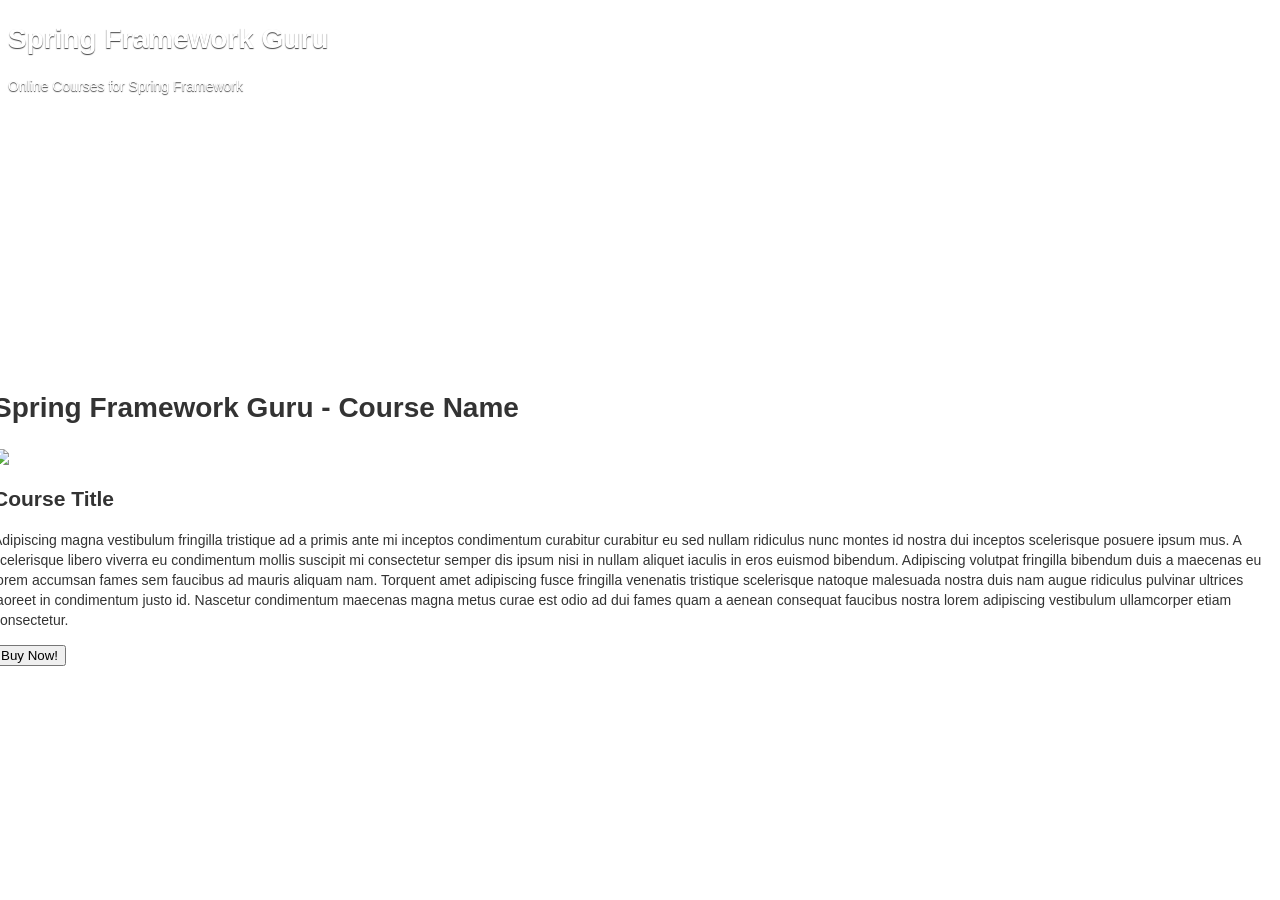
==== src/main/resources/templates/product.html @ ee83e919 "Completed Section 3 - Building the Example Product Catalog Website" ====
<!DOCTYPE html>
<html lang="en">
<head>
    <meta charset="UTF-8">
    <title>Spring Framework Guru - Course Name</title>

    <link href="http://cdn.jsdelivr.net/webjars/bootstrap/3.3.4/css/bootstrap.min.css" rel="stylesheet" media="screen"/>

    <script src="http://cdn.jsdelivr.net/webjars/jquery/2.1.4/jquery.min.js"></script>

    <style>
        .jumbotron {
            background: url('https://d2vvqscadf4c1f.cloudfront.net/rGIBmJUAT46UuLPwXo3K_Fedora_Core_Ultimate2.jpg') no-repeat center center;
            height: 350px;
            color: white;
            text-shadow: #444 0 1px 1px;
        }

        body {
            color: #2b3636;
            font-family: "Proxima";
        }

        body {
            color: #333;
            font-family: "Helvetica Neue", Helvetica, Arial, sans-serif;
            font-size: 14px;
            line-height: 1.42857;
        }

        .row {
            margin-left: -15px;
            margin-right: -15px;
        }

        *::before, *::after {
            box-sizing: border-box;
        }

        *::before, *::after {
            box-sizing: border-box;
        }

        .view-directory .course-listing {
            background-color: rgba(255, 255, 255, 0.7);
        }

        .course-listing {
            background-color: #f7f7f7;
            border: 1px solid #f1f3f0;
            border-radius: 9px;
            box-shadow: 0 1px #f1f3f0;
            cursor: pointer;
            height: 390px;
            margin-bottom: 50px;
            padding: 0;
        }

        * {
            box-sizing: border-box;
        }

        .course-listing .course-box-image-container {
            max-height: 208px;
            overflow: hidden;
        }

        .course-listing .course-box-image-container .course-box-image {
            border-bottom: 1px solid #ededed;
            border-top-left-radius: 9px;
            border-top-right-radius: 9px;
            display: block;
            margin: auto;
            width: 100%;
        }

        img {
            vertical-align: middle;
        }

        img {
            border: 0 none;
        }

        .course-listing .course-listing-title {
            color: #6cb44a;
            font-size: 18px;
            font-weight: bold;
            line-height: 25px;
            max-height: 70px;
            overflow: hidden;
            padding: 16px 16px 4px;
        }

        .course-listing .course-listing-subtitle {
            color: #586f6f;
            font-size: 14px;
            font-weight: 200;
            max-height: 65px;
            overflow: hidden;
            padding: 5px 16px;
        }

        .course-listing .course-listing-extra-info .course-price {
            color: #6eae50 !important;
            font-size: 15px;
            font-weight: bold;
            line-height: 34px;
            padding-right: 10px;
            text-align: right;
        }

        .course-listing .course-listing-extra-info .course-author-name {
            font-size: 15px;
            font-weight: 200;
            line-height: 30px;
            max-height: 30px;
            overflow: hidden;
            padding-left: 5px;
        }

        .course-listing .course-listing-extra-info .course-bundle {
            font-size: 15px;
            font-weight: 200;
            line-height: 30px;
        }
    </style>

</head>
<body>

<div class="jumbotron">
    <div class="container">
        <h1>Spring Framework Guru</h1>
        <p class="lead">Online Courses for Spring Framework</p>
    </div>
</div>

<div class="container">
    <div class="row">
        <div class="col-md-12">
            <h1>Spring Framework Guru - Course Name</h1>
        </div>
    </div>
    <div class="row">
        <div class="col-md-6">

            <img src="https://d2vvqscadf4c1f.cloudfront.net/scgeIJ9wRGGNWvK0jAld_ThumbFREE_01.png"
                 class="center-block">

        </div>
        <div class="col-md-6">
            <div>
                <h2>Course Title</h2>
                <p>Adipiscing magna vestibulum fringilla tristique ad a primis ante mi inceptos condimentum curabitur
                    curabitur eu sed nullam ridiculus nunc montes id nostra dui inceptos scelerisque posuere ipsum mus.
                    A scelerisque libero viverra eu condimentum mollis suscipit mi consectetur semper dis ipsum nisi
                    in nullam aliquet iaculis in eros euismod bibendum. Adipiscing volutpat fringilla bibendum duis a
                    maecenas eu lorem accumsan fames sem faucibus ad mauris aliquam nam. Torquent amet adipiscing fusce
                    fringilla venenatis tristique scelerisque natoque malesuada nostra duis nam augue ridiculus
                    pulvinar ultrices laoreet in condimentum justo id. Nascetur condimentum maecenas magna metus curae
                    est odio ad dui fames quam a aenean consequat faucibus nostra lorem adipiscing vestibulum
                    ullamcorper etiam consectetur. </p>
            </div>
        </div>
    </div>

    <div class="row">
        <div class="col-md-offset-6 col-md-4">
            <button class="btn-success">Buy Now!</button>
        </div>
    </div>
</div>

</body>
</html>
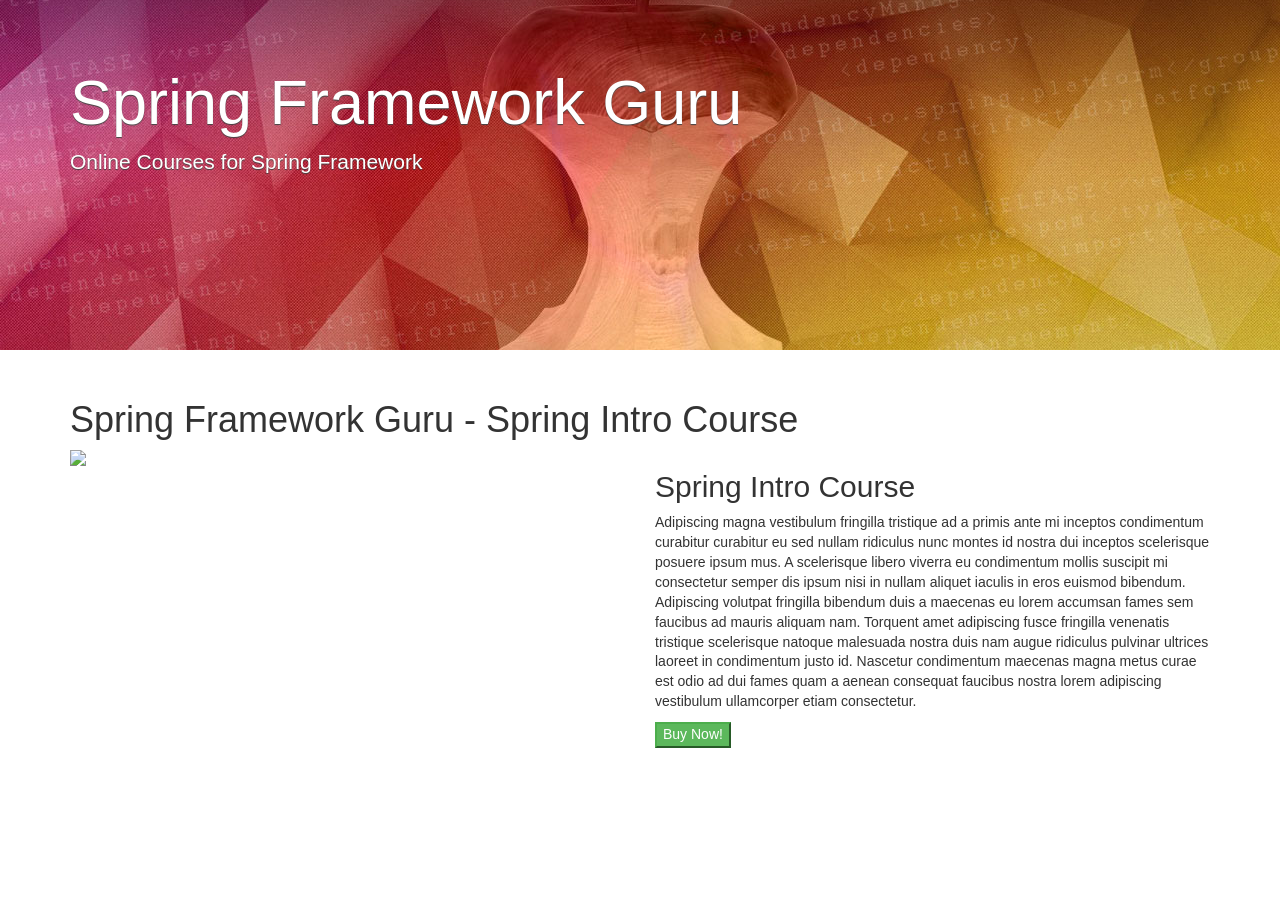
==== commit 929efc34: "Completed Section 4 - Rendering Thymeleaf Templates" ====
--- a/src/main/resources/templates/product.html
+++ b/src/main/resources/templates/product.html
@@ -1,16 +1,19 @@
 <!DOCTYPE html>
-<html lang="en">
+<html lang="en"  xmlns:th="http://www.thymeleaf.org">
 <head>
     <meta charset="UTF-8">
     <title>Spring Framework Guru - Course Name</title>
 
-    <link href="http://cdn.jsdelivr.net/webjars/bootstrap/3.3.4/css/bootstrap.min.css" rel="stylesheet" media="screen"/>
+    <link href="../static/css/bootstrap-3.3.4-dist/css/bootstrap.min.css" rel="stylesheet" media="screen"
+          th:href="@{/css/bootstrap-3.3.4-dist/css/bootstrap.min.css}"/>
 
-    <script src="http://cdn.jsdelivr.net/webjars/jquery/2.1.4/jquery.min.js"></script>
-
-    <style>
+    <script src="../static/js/jquery-2.1.4.min.js"
+            th:src="@{/js/jquery-2.1.4.min.js}">
+    </script>
+    <link th:href="@{/css/custom.css}" rel="stylesheet" media="screen"/>
+    <style th:remove="all">
         .jumbotron {
-            background: url('https://d2vvqscadf4c1f.cloudfront.net/rGIBmJUAT46UuLPwXo3K_Fedora_Core_Ultimate2.jpg') no-repeat center center;
+            background: url('../static/images/SpringCoreJumbotron.jpg') no-repeat center center;
             height: 350px;
             color: white;
             text-shadow: #444 0 1px 1px;
@@ -139,19 +142,20 @@
 <div class="container">
     <div class="row">
         <div class="col-md-12">
-            <h1>Spring Framework Guru - Course Name</h1>
+            <h1>Spring Framework Guru - Spring Intro Course</h1>
         </div>
     </div>
     <div class="row">
         <div class="col-md-6">
 
             <img src="https://d2vvqscadf4c1f.cloudfront.net/scgeIJ9wRGGNWvK0jAld_ThumbFREE_01.png"
-                 class="center-block">
+                 class="center-block"
+                 th:src="@{/images/SpringIntroThumb.png}"/>
 
         </div>
         <div class="col-md-6">
             <div>
-                <h2>Course Title</h2>
+                <h2>Spring Intro Course</h2>
                 <p>Adipiscing magna vestibulum fringilla tristique ad a primis ante mi inceptos condimentum curabitur
                     curabitur eu sed nullam ridiculus nunc montes id nostra dui inceptos scelerisque posuere ipsum mus.
                     A scelerisque libero viverra eu condimentum mollis suscipit mi consectetur semper dis ipsum nisi
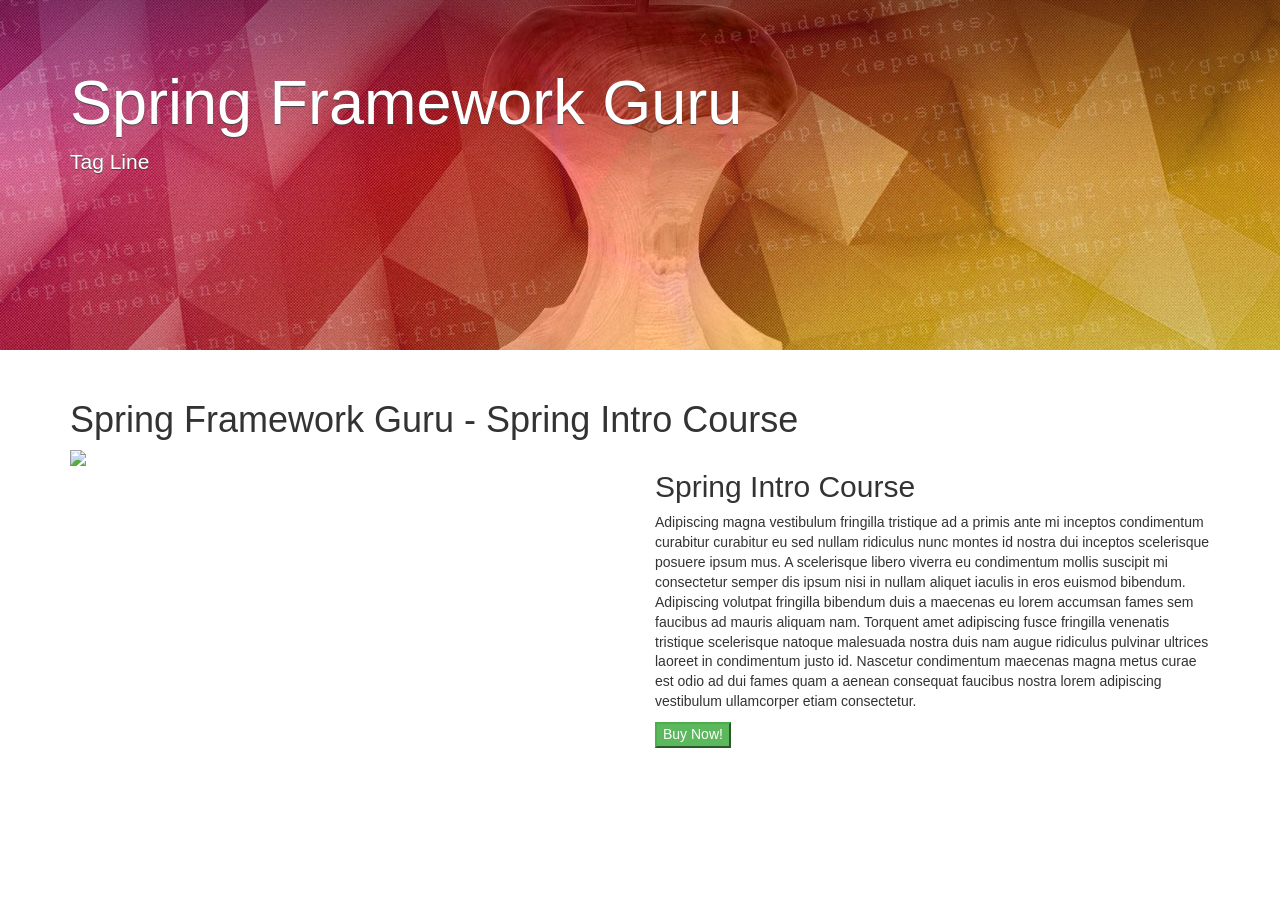
==== commit 6cce330d: "Completed Section 5 - i8N Internationalization using property files" ====
--- a/src/main/resources/templates/product.html
+++ b/src/main/resources/templates/product.html
@@ -2,7 +2,7 @@
 <html lang="en"  xmlns:th="http://www.thymeleaf.org">
 <head>
     <meta charset="UTF-8">
-    <title>Spring Framework Guru - Course Name</title>
+    <title th:text="#{index.page.title}">Spring Framework Guru - Course Name</title>
 
     <link href="../static/css/bootstrap-3.3.4-dist/css/bootstrap.min.css" rel="stylesheet" media="screen"
           th:href="@{/css/bootstrap-3.3.4-dist/css/bootstrap.min.css}"/>
@@ -135,7 +135,7 @@
 <div class="jumbotron">
     <div class="container">
         <h1>Spring Framework Guru</h1>
-        <p class="lead">Online Courses for Spring Framework</p>
+        <p class="lead"  th:text="#{index.courses.tagline}">Tag Line</p>
     </div>
 </div>
 
@@ -171,7 +171,7 @@
 
     <div class="row">
         <div class="col-md-offset-6 col-md-4">
-            <button class="btn-success">Buy Now!</button>
+            <button class="btn-success" th:text="#{button.buy.now}">Buy Now!</button>
         </div>
     </div>
 </div>
